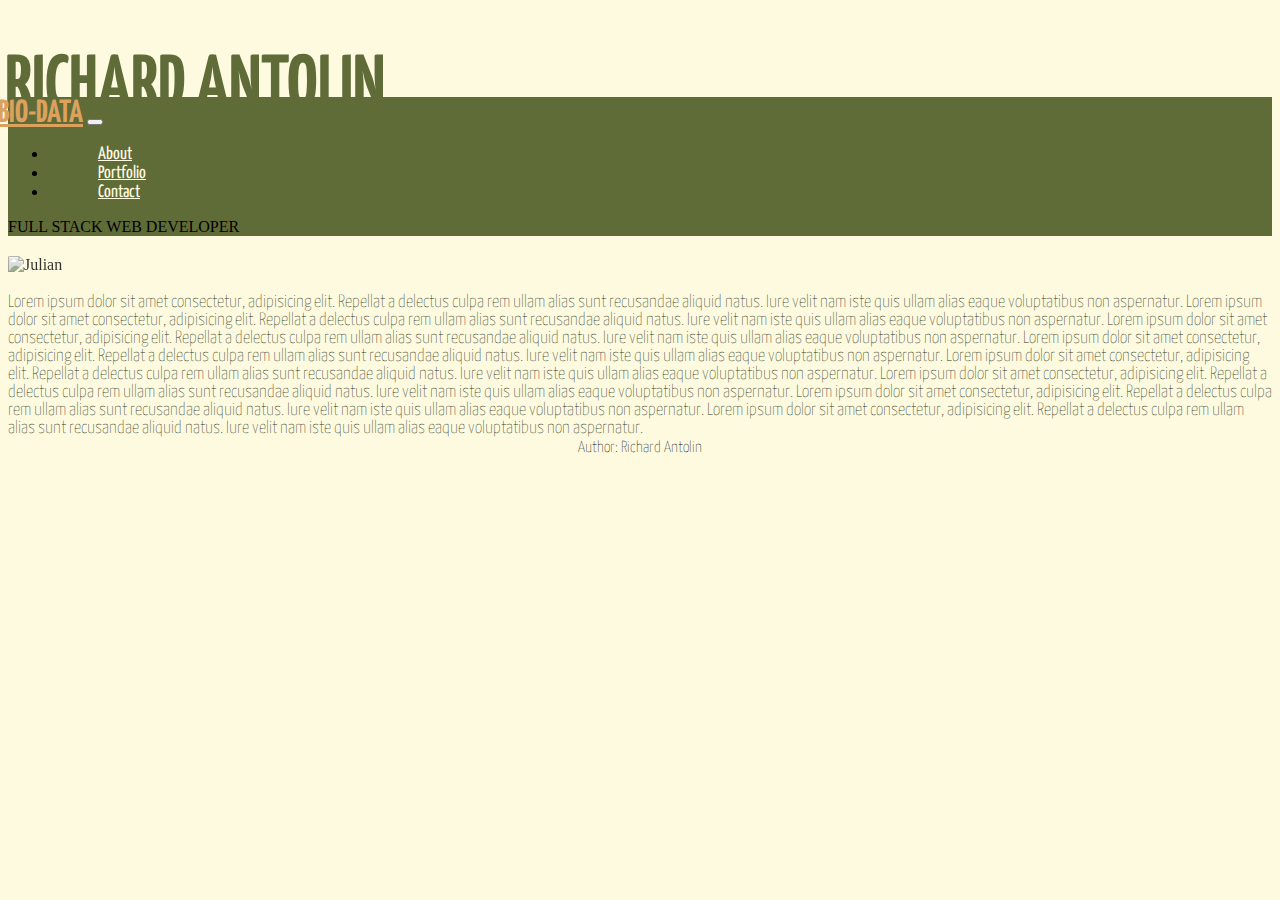
==== index.html @ ab0ef307 "Updated Portfolio Files" ====
<!DOCTYPE html>
<html lang="en">
<head>
    <meta charset="UTF-8">
    <meta name="viewport" content="width=device-width, initial-scale=1.0">
    <title>INDEX</title>
    <link rel="stylesheet" href="https://stackpath.bootstrapcdn.com/bootstrap/4.5.0/css/bootstrap.min.css" integrity="sha384-9aIt2nRpC12Uk9gS9baDl411NQApFmC26EwAOH8WgZl5MYYxFfc+NcPb1dKGj7Sk" crossorigin="anonymous">
    <script src="https://code.jquery.com/jquery-3.5.1.slim.min.js" integrity="sha384-DfXdz2htPH0lsSSs5nCTpuj/zy4C+OGpamoFVy38MVBnE+IbbVYUew+OrCXaRkfj" crossorigin="anonymous"></script>
    <script src="https://cdn.jsdelivr.net/npm/popper.js@1.16.0/dist/umd/popper.min.js" integrity="sha384-Q6E9RHvbIyZFJoft+2mJbHaEWldlvI9IOYy5n3zV9zzTtmI3UksdQRVvoxMfooAo" crossorigin="anonymous"></script>
    <script src="https://stackpath.bootstrapcdn.com/bootstrap/4.5.0/js/bootstrap.min.js" integrity="sha384-OgVRvuATP1z7JjHLkuOU7Xw704+h835Lr+6QL9UvYjZE3Ipu6Tp75j7Bh/kR0JKI" crossorigin="anonymous"></script>
    <link rel="stylesheet" type="text/css" href="style.css">
    <link href="https://fonts.googleapis.com/css2?family=Yanone+Kaffeesatz:wght@200;400;700&display=swap" rel="stylesheet">
</head>
<body style="background-color: #fefae0;">
    <div class="container">
        <div class="row">
            <div class="col-xs-12; col-sm-12">
                <h1 class="h1heading">RICHARD ANTOLIN</h1>
            </div>
        </div>
    </div>
    <div class="container">
        <nav class="navbar navbar-expand-lg navbar-light" style="background-color: #606C38;">
            <a class="navtextlarge" href="#">BIO-DATA</a>
            <button class="navbar-toggler" type="button" data-toggle="collapse" data-target="#navbarText" aria-controls="navbarText" aria-expanded="false" aria-label="Toggle navigation">
              <span class="navbar-toggler-icon"></span>
            </button>
            <div class="collapse navbar-collapse" id="navbarText">
              <ul class="navbar-nav mr-auto">
                <li>
                  <a class="navlinks" href="index.html">About</a>
                </li>
                <li>
                  <a class="navlinks" href="portfolio.html">Portfolio</a>
                </li>
                <li>
                  <a class="navlinks" href="contact.html">Contact</a>
                </li>
              </ul>
              <span class="navbar-text">
                FULL STACK WEB DEVELOPER
              </span>
            </div>
          </nav>
    </div>

    <div class="container">
        <div class="row">
            <div class="col-xs-3; col-sm-3">
                <img class="Julianimage" src="https://scontent-lax3-2.xx.fbcdn.net/v/t1.0-9/1924019_103705969076_3934916_n.jpg?_nc_cat=106&_nc_sid=cdbe9c&_nc_ohc=ThrkI4Fsf94AX-1xeE5&_nc_ht=scontent-lax3-2.xx&oh=f34ed2b49b63ecadbd44732fb9509c9f&oe=5F3D70B9" alt="Julian">
            </div>

            <div class="col-xs-9; col-sm-9 aboutmetext">
            Lorem ipsum dolor sit amet consectetur, adipisicing elit. Repellat a delectus culpa rem ullam alias sunt recusandae aliquid natus. Iure velit nam iste quis ullam alias eaque voluptatibus non aspernatur. Lorem ipsum dolor sit amet consectetur, adipisicing elit. Repellat a delectus culpa rem ullam alias sunt recusandae aliquid natus. Iure velit nam iste quis ullam alias eaque voluptatibus non aspernatur. Lorem ipsum dolor sit amet consectetur, adipisicing elit. Repellat a delectus culpa rem ullam alias sunt recusandae aliquid natus. Iure velit nam iste quis ullam alias eaque voluptatibus non aspernatur. Lorem ipsum dolor sit amet consectetur, adipisicing elit. Repellat a delectus culpa rem ullam alias sunt recusandae aliquid natus. Iure velit nam iste quis ullam alias eaque voluptatibus non aspernatur. Lorem ipsum dolor sit amet consectetur, adipisicing elit. Repellat a delectus culpa rem ullam alias sunt recusandae aliquid natus. Iure velit nam iste quis ullam alias eaque voluptatibus non aspernatur. Lorem ipsum dolor sit amet consectetur, adipisicing elit. Repellat a delectus culpa rem ullam alias sunt recusandae aliquid natus. Iure velit nam iste quis ullam alias eaque voluptatibus non aspernatur. Lorem ipsum dolor sit amet consectetur, adipisicing elit. Repellat a delectus culpa rem ullam alias sunt recusandae aliquid natus. Iure velit nam iste quis ullam alias eaque voluptatibus non aspernatur. Lorem ipsum dolor sit amet consectetur, adipisicing elit. Repellat a delectus culpa rem ullam alias sunt recusandae aliquid natus. Iure velit nam iste quis ullam alias eaque voluptatibus non aspernatur.
            </div>
        </div>
          <footer>
            <p class="footertext">Author: Richard Antolin</p>
          </footer>
    </div>  
</body>
</html>
---- style.css ----
.navtextlarge {
    color: #dda15e;
    font-size: xx-large;
    font-family: 'Yanone Kaffeesatz', sans-serif;
    font-weight: 700;
    margin-left: -10px;   
}

.navlinks {
    color: #FEFAE0;
    font-size: large;
    font-family: 'Yanone Kaffeesatz', sans-serif;
    font-weight: 400;
    padding-left: 50px;  
    text-align: left
}

.h1heading {
    color: #606C38;
    font-size: 75px;
    font-family: 'Yanone Kaffeesatz', sans-serif;
    margin-bottom: -27px;
    padding: 0;
    text-align: left;
    margin-left: -3px;
}

.aboutmetext {
    color: #283618;
    font-size: large;
    font-family: 'Yanone Kaffeesatz', sans-serif;
    font-weight: 200;
    margin-top: 20px;
    text-align: left
}

.Julianimage {
    max-width: 250px;
    margin-top: 20px;
    border-radius: 5%;
    filter: saturate(30%);
    opacity: 80%;
}

.textarea {
    width: 100%;
    opacity: 40%;
}

.label {
    font-family: 'Yanone Kaffeesatz', sans-serif;
    font-size: larger;
    color: #606C38;
    padding-top: 15px;
    padding-bottom: -10px;
}

.submit {
    color: #dda15e;
    background-color: #606C38;
}

.footertext {
    font-family: 'Yanone Kaffeesatz', sans-serif;
    font-weight: 200;
    text-align: center;
    margin: 1.5px;
    display: block;
}

.cardbody {
    font-family: 'Yanone Kaffeesatz', sans-serif;
    font-weight: 200;
    text-align: left;
    margin: 1.5px;
    display: block;
    padding: 10px;
    opacity: 60%;
}
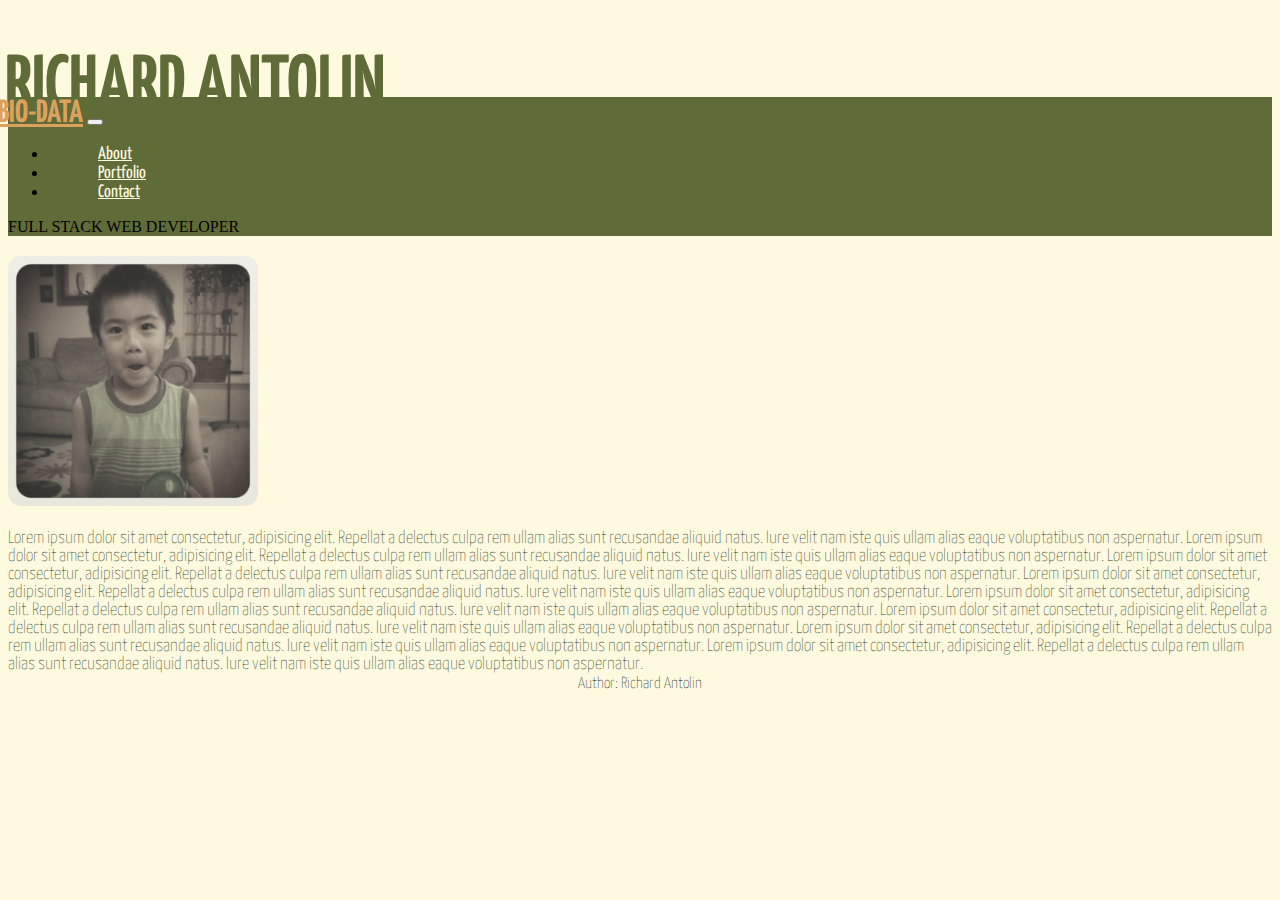
==== commit e1aeac22: "Added main page img" ====
--- a/index.html
+++ b/index.html
@@ -3,7 +3,7 @@
 <head>
     <meta charset="UTF-8">
     <meta name="viewport" content="width=device-width, initial-scale=1.0">
-    <title>INDEX</title>
+    <title>R.A. FullStackDeveloper</title>
     <link rel="stylesheet" href="https://stackpath.bootstrapcdn.com/bootstrap/4.5.0/css/bootstrap.min.css" integrity="sha384-9aIt2nRpC12Uk9gS9baDl411NQApFmC26EwAOH8WgZl5MYYxFfc+NcPb1dKGj7Sk" crossorigin="anonymous">
     <script src="https://code.jquery.com/jquery-3.5.1.slim.min.js" integrity="sha384-DfXdz2htPH0lsSSs5nCTpuj/zy4C+OGpamoFVy38MVBnE+IbbVYUew+OrCXaRkfj" crossorigin="anonymous"></script>
     <script src="https://cdn.jsdelivr.net/npm/popper.js@1.16.0/dist/umd/popper.min.js" integrity="sha384-Q6E9RHvbIyZFJoft+2mJbHaEWldlvI9IOYy5n3zV9zzTtmI3UksdQRVvoxMfooAo" crossorigin="anonymous"></script>
@@ -47,7 +47,7 @@
     <div class="container">
         <div class="row">
             <div class="col-xs-3; col-sm-3">
-                <img class="Julianimage" src="https://scontent-lax3-2.xx.fbcdn.net/v/t1.0-9/1924019_103705969076_3934916_n.jpg?_nc_cat=106&_nc_sid=cdbe9c&_nc_ohc=ThrkI4Fsf94AX-1xeE5&_nc_ht=scontent-lax3-2.xx&oh=f34ed2b49b63ecadbd44732fb9509c9f&oe=5F3D70B9" alt="Julian">
+                <img class="Julianimage" src="images\Julian.jpg" alt="Julian">
             </div>
 
             <div class="col-xs-9; col-sm-9 aboutmetext">
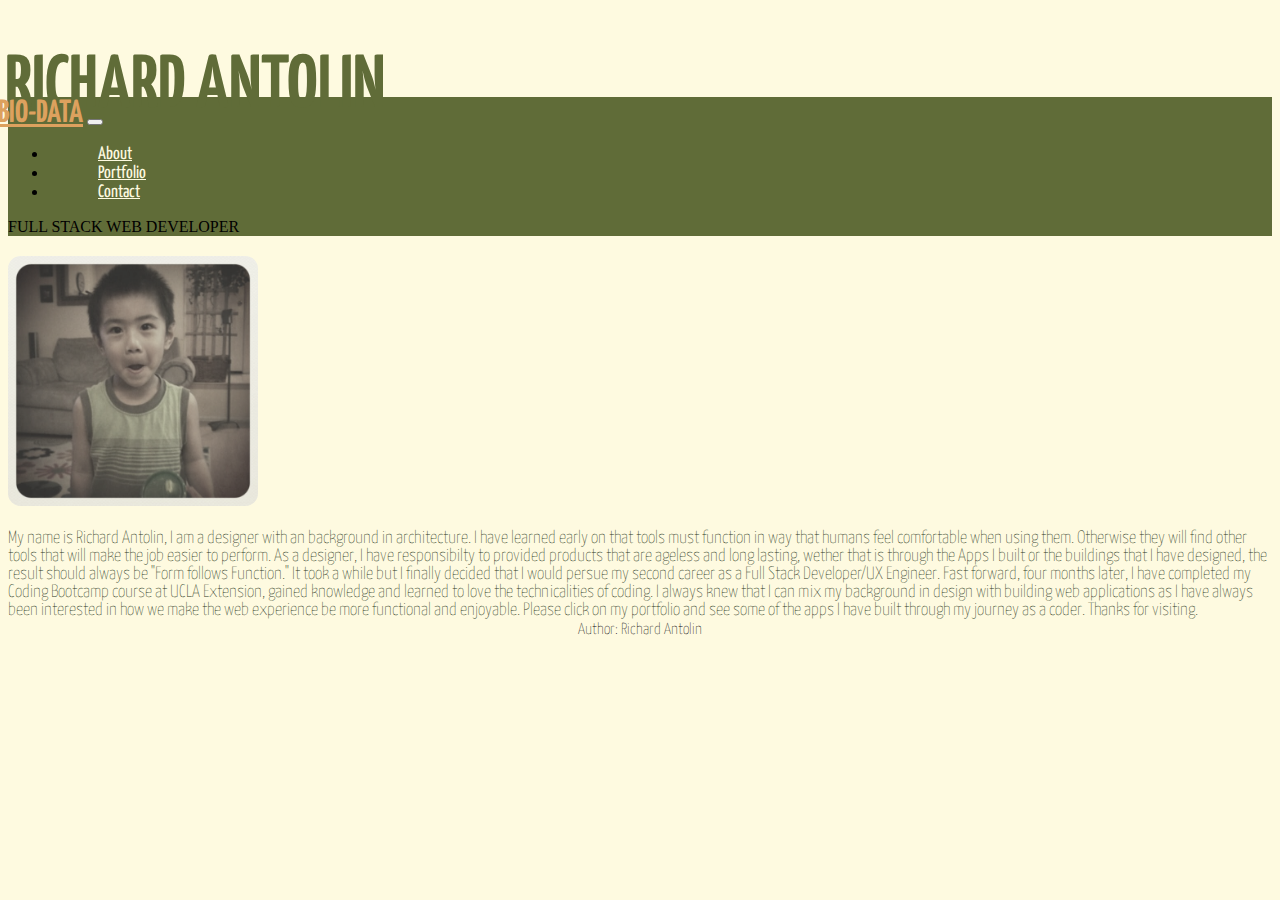
==== commit 96fa740a: "getting email to work" ====
--- a/index.html
+++ b/index.html
@@ -51,7 +51,12 @@
             </div>
 
             <div class="col-xs-9; col-sm-9 aboutmetext">
-            Lorem ipsum dolor sit amet consectetur, adipisicing elit. Repellat a delectus culpa rem ullam alias sunt recusandae aliquid natus. Iure velit nam iste quis ullam alias eaque voluptatibus non aspernatur. Lorem ipsum dolor sit amet consectetur, adipisicing elit. Repellat a delectus culpa rem ullam alias sunt recusandae aliquid natus. Iure velit nam iste quis ullam alias eaque voluptatibus non aspernatur. Lorem ipsum dolor sit amet consectetur, adipisicing elit. Repellat a delectus culpa rem ullam alias sunt recusandae aliquid natus. Iure velit nam iste quis ullam alias eaque voluptatibus non aspernatur. Lorem ipsum dolor sit amet consectetur, adipisicing elit. Repellat a delectus culpa rem ullam alias sunt recusandae aliquid natus. Iure velit nam iste quis ullam alias eaque voluptatibus non aspernatur. Lorem ipsum dolor sit amet consectetur, adipisicing elit. Repellat a delectus culpa rem ullam alias sunt recusandae aliquid natus. Iure velit nam iste quis ullam alias eaque voluptatibus non aspernatur. Lorem ipsum dolor sit amet consectetur, adipisicing elit. Repellat a delectus culpa rem ullam alias sunt recusandae aliquid natus. Iure velit nam iste quis ullam alias eaque voluptatibus non aspernatur. Lorem ipsum dolor sit amet consectetur, adipisicing elit. Repellat a delectus culpa rem ullam alias sunt recusandae aliquid natus. Iure velit nam iste quis ullam alias eaque voluptatibus non aspernatur. Lorem ipsum dolor sit amet consectetur, adipisicing elit. Repellat a delectus culpa rem ullam alias sunt recusandae aliquid natus. Iure velit nam iste quis ullam alias eaque voluptatibus non aspernatur.
+              My name is Richard Antolin, I am a designer with an background in architecture.  I have learned early on that tools must function in way that humans feel comfortable when using them. 
+              Otherwise they will find other tools that will make the job easier to perform.  As a designer, I have responsibilty to provided products that are ageless and long lasting, wether that is through
+              the Apps I built or the buildings that I have designed, the result should always be "Form follows Function."  
+              It took a while but I finally decided that I would persue my second career as a Full Stack Developer/UX Engineer. Fast forward, four months later, I have completed my Coding Bootcamp course at
+              UCLA Extension, gained knowledge and learned to love the technicalities of coding. I always knew that I can mix my background in design with building web applications as I have always been interested in how we make the web experience be more functional and enjoyable.
+              Please click on my portfolio and see some of the apps I have built through my journey as a coder.  Thanks for visiting.
             </div>
         </div>
           <footer>
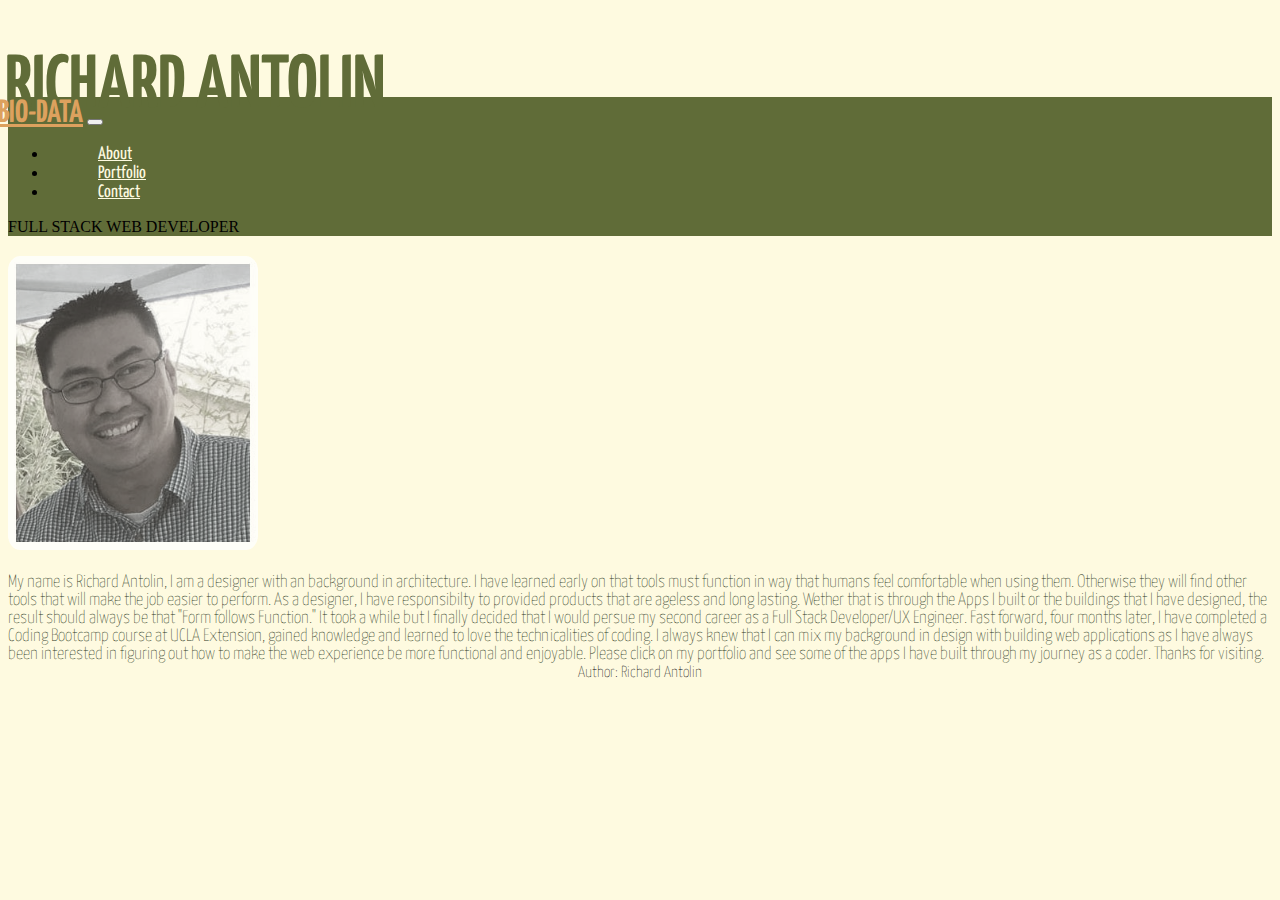
==== commit 21359216: "fixed about" ====
--- a/index.html
+++ b/index.html
@@ -52,10 +52,10 @@
 
             <div class="col-xs-9; col-sm-9 aboutmetext">
               My name is Richard Antolin, I am a designer with an background in architecture.  I have learned early on that tools must function in way that humans feel comfortable when using them. 
-              Otherwise they will find other tools that will make the job easier to perform.  As a designer, I have responsibilty to provided products that are ageless and long lasting, wether that is through
-              the Apps I built or the buildings that I have designed, the result should always be "Form follows Function."  
-              It took a while but I finally decided that I would persue my second career as a Full Stack Developer/UX Engineer. Fast forward, four months later, I have completed my Coding Bootcamp course at
-              UCLA Extension, gained knowledge and learned to love the technicalities of coding. I always knew that I can mix my background in design with building web applications as I have always been interested in how we make the web experience be more functional and enjoyable.
+              Otherwise they will find other tools that will make the job easier to perform.  As a designer, I have responsibilty to provided products that are ageless and long lasting. Wether that is through
+              the Apps I built or the buildings that I have designed, the result should always be that "Form follows Function."  
+              It took a while but I finally decided that I would persue my second career as a Full Stack Developer/UX Engineer. Fast forward, four months later, I have completed a Coding Bootcamp course at
+              UCLA Extension, gained knowledge and learned to love the technicalities of coding. I always knew that I can mix my background in design with building web applications as I have always been interested in figuring out how to make the web experience be more functional and enjoyable.
               Please click on my portfolio and see some of the apps I have built through my journey as a coder.  Thanks for visiting.
             </div>
         </div>
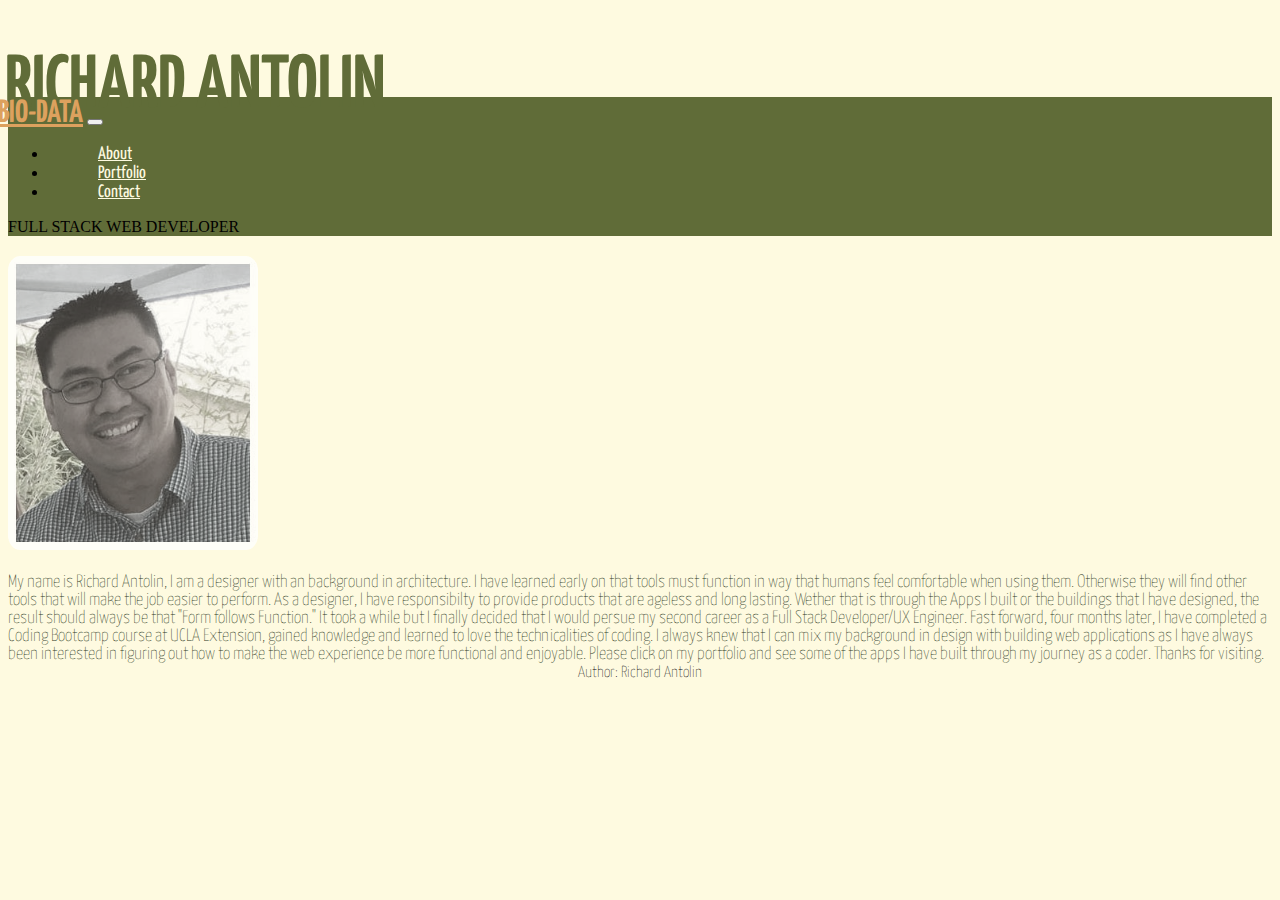
==== commit 9aaf4b50: "fixed spelling" ====
--- a/index.html
+++ b/index.html
@@ -52,7 +52,7 @@
 
             <div class="col-xs-9; col-sm-9 aboutmetext">
               My name is Richard Antolin, I am a designer with an background in architecture.  I have learned early on that tools must function in way that humans feel comfortable when using them. 
-              Otherwise they will find other tools that will make the job easier to perform.  As a designer, I have responsibilty to provided products that are ageless and long lasting. Wether that is through
+              Otherwise they will find other tools that will make the job easier to perform.  As a designer, I have responsibilty to provide products that are ageless and long lasting. Wether that is through
               the Apps I built or the buildings that I have designed, the result should always be that "Form follows Function."  
               It took a while but I finally decided that I would persue my second career as a Full Stack Developer/UX Engineer. Fast forward, four months later, I have completed a Coding Bootcamp course at
               UCLA Extension, gained knowledge and learned to love the technicalities of coding. I always knew that I can mix my background in design with building web applications as I have always been interested in figuring out how to make the web experience be more functional and enjoyable.
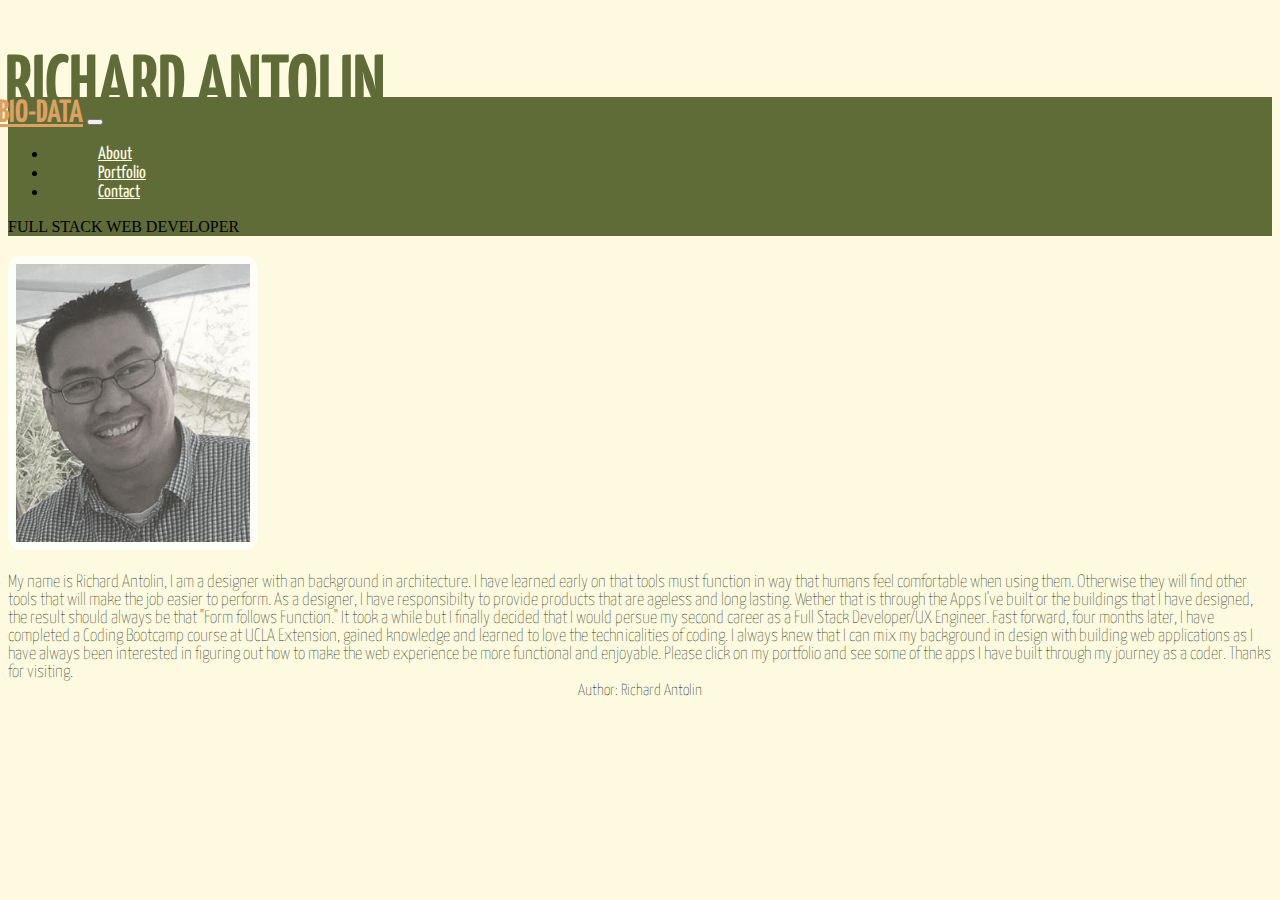
==== commit a6db56a6: "fixed spelling" ====
--- a/index.html
+++ b/index.html
@@ -53,7 +53,7 @@
             <div class="col-xs-9; col-sm-9 aboutmetext">
               My name is Richard Antolin, I am a designer with an background in architecture.  I have learned early on that tools must function in way that humans feel comfortable when using them. 
               Otherwise they will find other tools that will make the job easier to perform.  As a designer, I have responsibilty to provide products that are ageless and long lasting. Wether that is through
-              the Apps I built or the buildings that I have designed, the result should always be that "Form follows Function."  
+              the Apps I've built or the buildings that I have designed, the result should always be that "Form follows Function."  
               It took a while but I finally decided that I would persue my second career as a Full Stack Developer/UX Engineer. Fast forward, four months later, I have completed a Coding Bootcamp course at
               UCLA Extension, gained knowledge and learned to love the technicalities of coding. I always knew that I can mix my background in design with building web applications as I have always been interested in figuring out how to make the web experience be more functional and enjoyable.
               Please click on my portfolio and see some of the apps I have built through my journey as a coder.  Thanks for visiting.
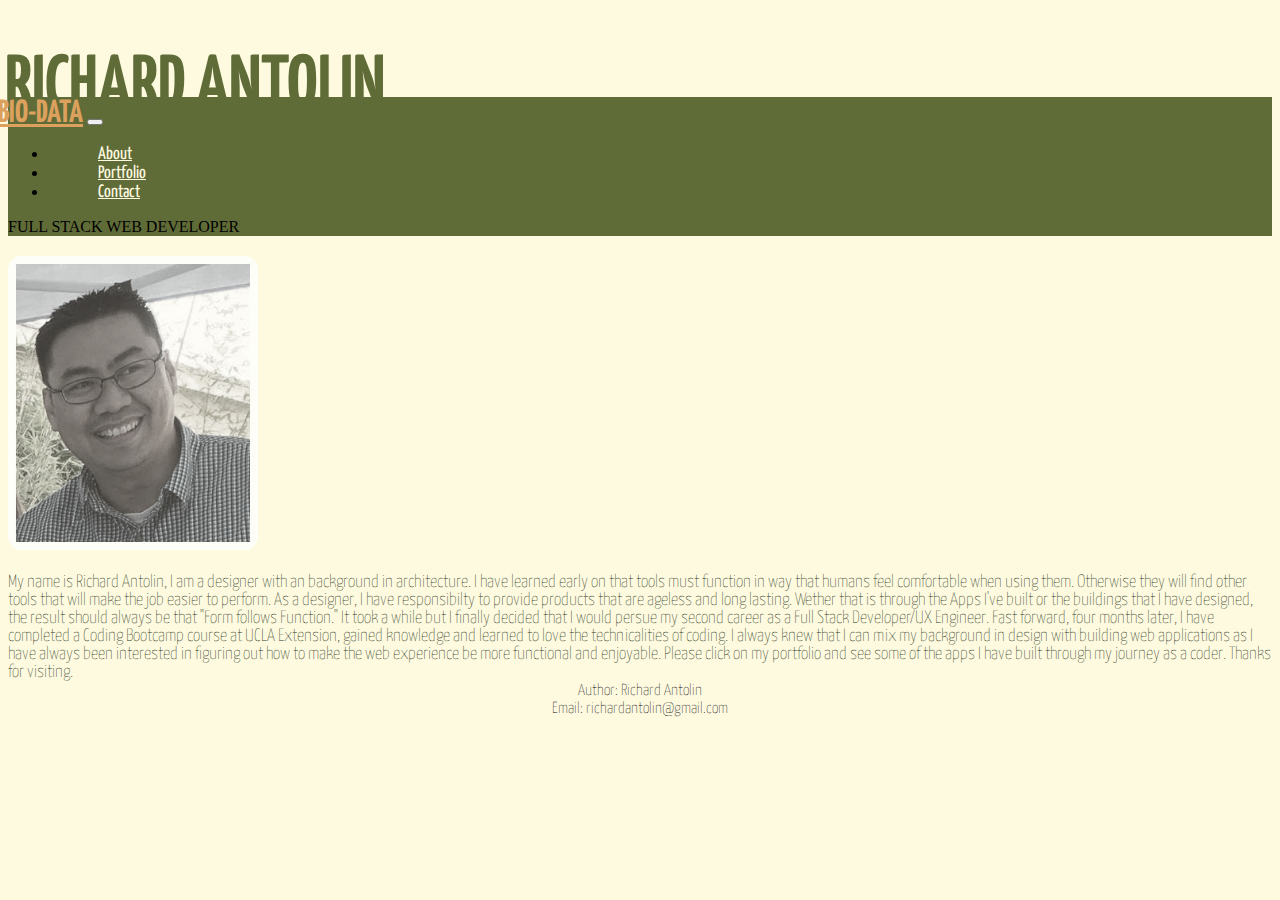
==== commit f43c99c2: "fixed email add" ====
--- a/index.html
+++ b/index.html
@@ -61,6 +61,7 @@
         </div>
           <footer>
             <p class="footertext">Author: Richard Antolin</p>
+            <p class="footertext">Email: richardantolin@gmail.com</p>
           </footer>
     </div>  
 </body>
